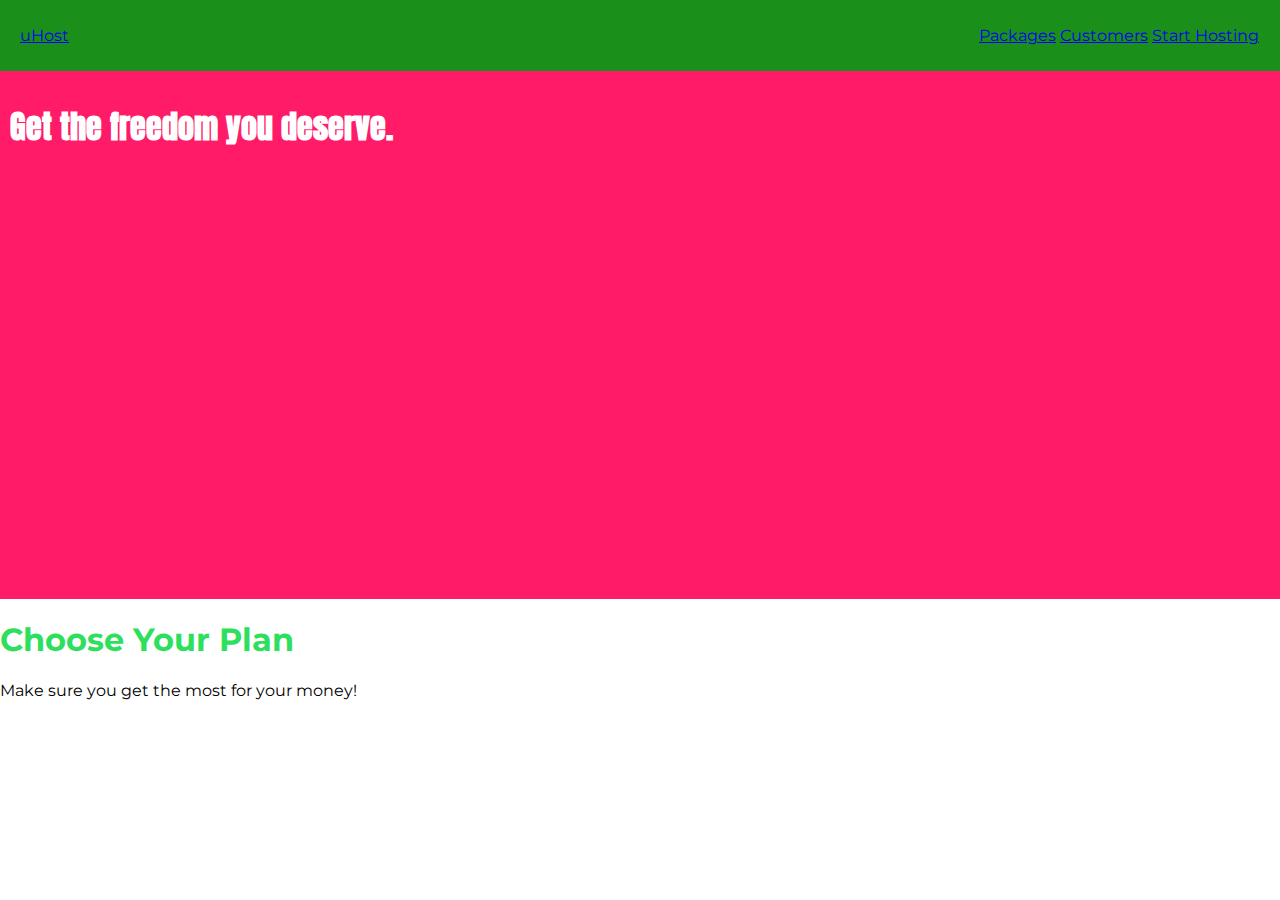
==== Display/index.html @ 25e4be6c "Practice display" ====
<!DOCTYPE html>
<html lang="en">

<head>
    <meta charset="UTF-8">
    <meta http-equiv="X-UA-Compatible" content="ie=edge">
    <title>uHost</title>
    <link rel="shortcut icon" href="favicon.png">
    <link href="https://fonts.googleapis.com/css?family=Anton" rel="stylesheet">
    <link href="https://fonts.googleapis.com/css?family=Montserrat:400,700" rel="stylesheet">
    <link rel="stylesheet" href="main.css">
</head>

<body>
    <header class="main-header">
        <div class="main-div">
            <a href="index.html">
                uHost
            </a>
        </div>
        <nav class="main-nav">
            <ul class="main-nav__items">
                <li class="main-nav__item">
                    <a href="packages/index.html">Packages</a>
                </li>
                <li class="main-nav__item">
                    <a href="customers/index.html">Customers</a>
                    <a href="customers/index.html" style="display: none">Customers</a>
                </li>
                <li class="main-nav__item">
                    <a href="start-hosting/index.html">Start Hosting</a>
                </li>
            </ul>
        </nav>
    </header>
    <main>
        <section id="product-overview">
            <h1>Get the freedom you deserve.</h1>
        </section>
        <section id="plans">
            <h1 class="section-title">Choose Your Plan</h1>
            <p>Make sure you get the most for your money!</p>
        </section>
    </main>
</body>

</html>
---- Display/main.css ----
* {
    box-sizing: border-box;
}

body {
    font-family: 'Montserrat', sans-serif;
    margin: 0;
}

#product-overview {
    background: #ff1b68;
    width: 100%;
    height: 528px;
    padding: 10px;    
}

.section-title {
    color: #2ddf5c;
}

#product-overview h1 {
    color: white;
    font-family: 'Anton', sans-serif;
}

/* h1 {
    font-family: sans-serif;
} */

.main-header {
    background: rgb(26, 143, 26);
    padding: 10px 20px;
    /* width: 100%; */
}

.main-header > div {
    display: inline-block;
}


.main-nav {
    display: inline-block;
    text-align: right;
    width: calc(100% - 54px);
}

.main-nav__item {
    margin: 0;
    padding: 0;
    list-style: none;
}


.main-nav__item {
    display: inline-block;
}
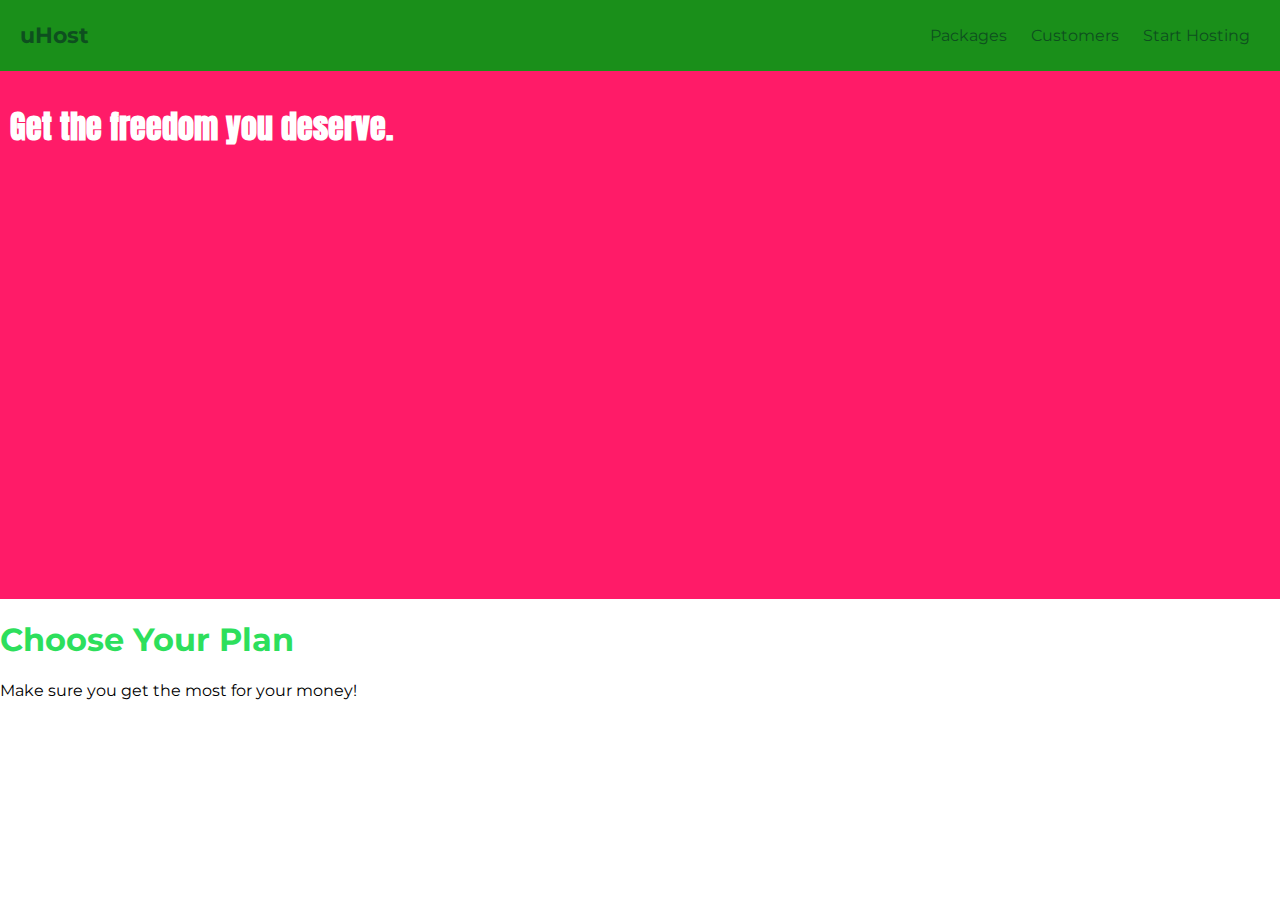
==== commit 21cc263e: "WIP" ====
--- a/Display/index.html
+++ b/Display/index.html
@@ -14,21 +14,20 @@
 <body>
     <header class="main-header">
         <div class="main-div">
-            <a href="index.html">
+            <a href="index.html" class="main-header__brand">
                 uHost
             </a>
-        </div>
-        <nav class="main-nav">
+        </div><nav class="main-nav">
             <ul class="main-nav__items">
                 <li class="main-nav__item">
-                    <a href="packages/index.html">Packages</a>
+                    <a href="packages/index.html" class="main-nav__item_text">Packages</a>
                 </li>
                 <li class="main-nav__item">
-                    <a href="customers/index.html">Customers</a>
+                    <a href="customers/index.html" class="main-nav__item_text">Customers</a>
                     <a href="customers/index.html" style="display: none">Customers</a>
                 </li>
                 <li class="main-nav__item">
-                    <a href="start-hosting/index.html">Start Hosting</a>
+                    <a href="start-hosting/index.html" class="main-nav__item_text">Start Hosting</a>
                 </li>
             </ul>
         </nav>
--- a/Display/main.css
+++ b/Display/main.css
@@ -35,22 +35,35 @@
 
 .main-header > div {
     display: inline-block;
+    vertical-align: middle;
+}
+
+.main-header__brand {
+    color: #0e4f1f;
+    text-decoration: none;
+    font-weight: bold;
+    font-size: 22px;
 }
 
 
 .main-nav {
     display: inline-block;
     text-align: right;
-    width: calc(100% - 54px);
+    width: calc(100% - 69px);
+    vertical-align: middle;
 }
 
 .main-nav__item {
     margin: 0;
     padding: 0;
     list-style: none;
+    display: inline-block;
+    margin: 0 10px;
+
 }
 
+.main-nav__item a {
+    text-decoration: none;
+    color: #0e4f1f;
 
-.main-nav__item {
-    display: inline-block;
 }